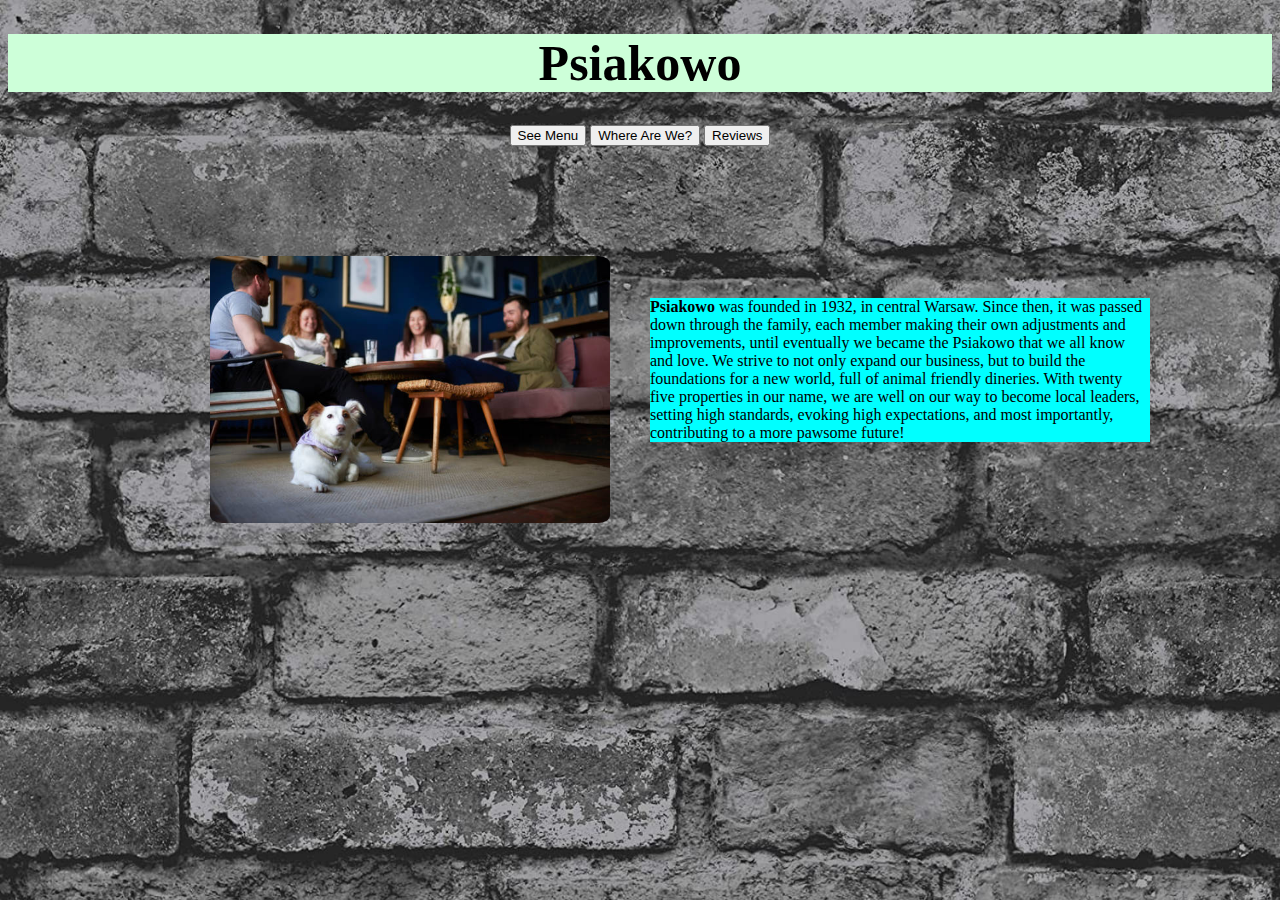
==== index.html @ f20b89fc "choices box is working. working on removing rows" ====
<!DOCTYPE html> <!--- This is a simple declaration letting the browser know that it should expect a html file--->
<html lang="en"> <!-- The lang attribute specifies the language of the elements content. en for English, es for Spanish, fr for French etc -->


    <head> <!-- this is the head section, it should contain a title as well as information required by the browser/webpage. It will rarely be used for anything else. -->
        <link rel ="stylesheet" href="./CSS/Main_Page_CSS.css"> <!-- this specifies the type and location of the link. In this case it is a stylesheet-->
        <meta charset="UTF-8"> <!--The available character set is specified. In this case it is utf-8 to allow for international characters. -->
        <meta name="viewport" content="width=device-width, inital-scale=1.0"> <!-- The view port is the visible part of a web page. the width is set to the device width and the initial scale is  set to 1.0 to let the web page use up the full device screen, but not more.  -->
        <meta name="keywords" content="Psiakowo"> <!--The keywords that used to help browsers find relevant pages. today they are mostly disregarded. -->
        <meta name="description" content="Psiakowo - Restaurant"> <!-- This is the description that is shown to users under the link in the search results. -->
        <title> Psiakowo - Main Page</title> <!--Ths is the title of the web page-->
    </head> <!-- The head section is closed-->

    <header> <!--This is the header section. It contains the top part of the webpage often including a title, banner, navigation bar, etc..-->
        <h1> Psiakowo</h1> <!-- This is the title.-->


            <nav> <!--This is the navigation bar -->
                <button type="button" onclick="location.href='./Menu.html'">See Menu</button> <!--This is the first button which acts as a link to the menu pag -->
                <button type="button" onclick="location.href='./Where_Are_We.html'">Where Are We?</button> <!-- this is the second button which acts as a linjk to the where are we page. -->
                <button type="button" onclick="location.href='./reviews.html'">Reviews</button> <!--this is the third button which acts as a link to the reviews page -->
            </nav><!--the navigation bar is closed -->


    </header><!-- The header is closed.-->

    <body> <!-- this is the start of the body section -->
        <div id = "main"> <!-- a div is created with the id of main -->
            <div id = "history-text-and-img-div"> <!--a div is created with the id of history-text-and-img-div-->
                <img class ="dog-with-family" src="./Images/Pies w Restauracji.jpg" alt="Sorry, the Image cannot be displayed."> <!-- an image is created with the clas sof dog-with-family -->
                <br><!--white space-->
                <br><!-- white space -->
                <p id = "text"> <!-- a paragraph section is created with the id of text -->
                    <strong>Psiakowo</strong> was founded in 1932, in central Warsaw. Since then, it was passed down through the family, each member making their own adjustments and improvements, until eventually we became the Psiakowo that we all know and love. We strive to not only expand our business, but to build the foundations for a new world, full of animal friendly dineries. With twenty five properties in our name, we are well on our way to become local leaders, setting high standards, evoking high expectations, and most importantly, contributing to a more pawsome future!
                </p> <!--the paragraph section is closed -->                    
            </div> <!-- the nested div is closed -->
            

        </div> <!-- the div is closed-->
    </body> <!-- the body section is closed-->
</html> <!-- the html section is closed-->
---- CSS/Main_Page_CSS.css ----
body {
    background-image: url(../Images/Mur.jpg); /* sets the background image */
    background-size: cover; /* makes the image cover the full webpage */
}

nav {
    text-align: center; /* aligns the navigation bar to the center */

}

h1 {
    font-size: 50px; /*sets the font size of the text*/
    background-color: rgb(205, 255, 217); /* sets the background color of the element */
    text-align: center; /* aligns the text of the element to the center */
}

.dog-with-family {
    width: 400px; /* sets the width */
    position: absolute; /* allows full control over the position of the element */
    right: 500px; /* sets the distance from the right of its container */
    border-radius: 3%; /* curves the edges of the image */
    margin-top: 10px; /* sets margin */
    margin-right: 40px; 
    object-fit: cover; /* lets it cover its container */
}

.history {
    font-weight: bold; /* sets bold font weight */
}

#history-text-and-img-div{
    width: 500px; /*sets width */
    height: 50px; /*sets height*/
    position: absolute; /* allows for control over position */
    left: 650px; /* distance from left */
}

#main{
    padding-top: 100px; /* sets padding to the top */
    padding-left: 150px; /* sets padding to the left */
}

aside{
    position: absolute; /* allows for control over position */
    left: 1200px; /* sets distance from left */
    background-color: aqua; /*sets background color */
}

.short-menu-title{
    font-size: 25px; /*sets font size */
    font-weight: bold; /* sets font weight */
    position: relative; /* sets position to be relative of its default position */
    right: 25px;
}

#text {
    background-color: aqua; /* background color of text is added */
}
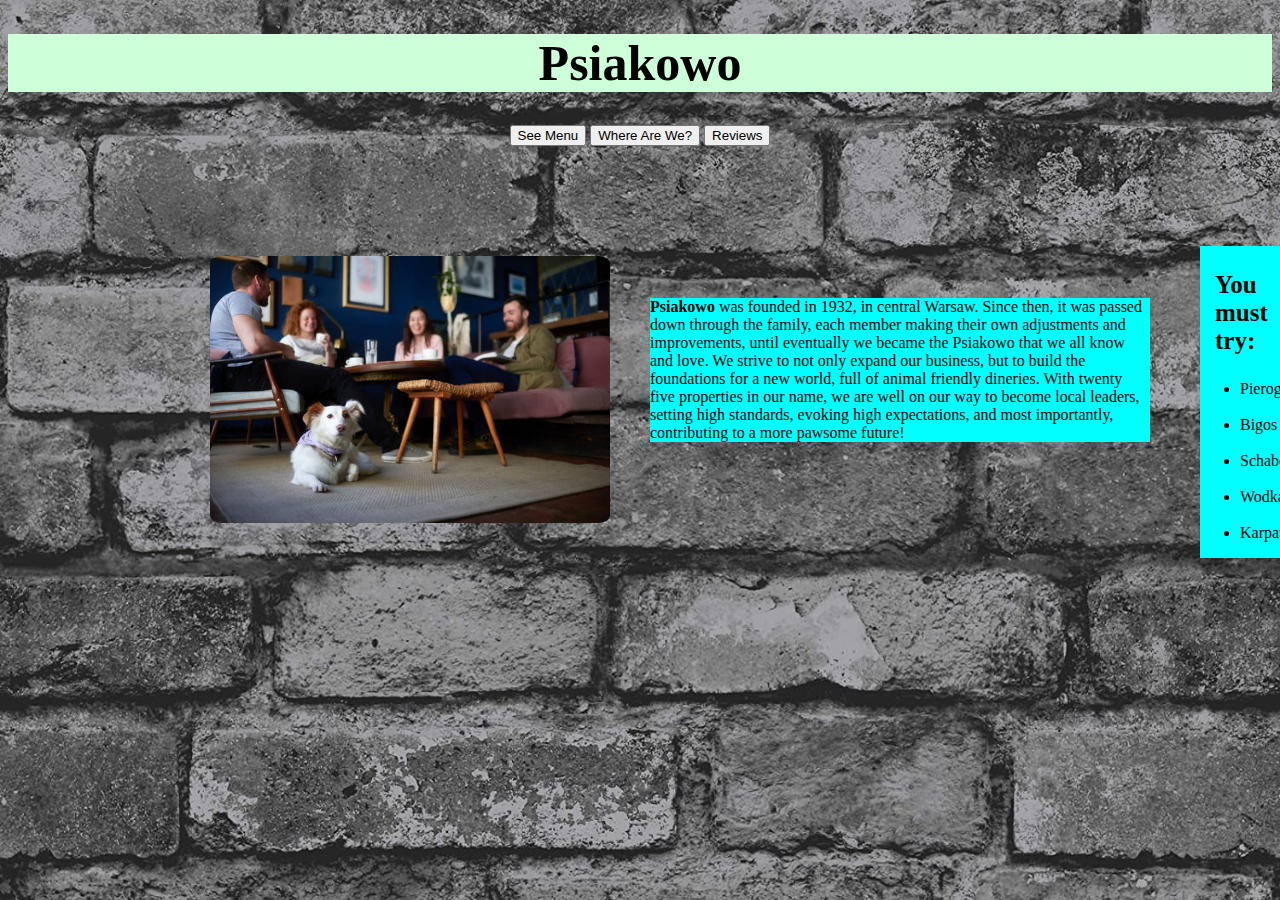
==== commit 0b234683: "next thing to work on - add totals at bottom of table" ====
--- a/index.html
+++ b/index.html
@@ -35,6 +35,20 @@
                 </p> <!--the paragraph section is closed -->                    
             </div> <!-- the nested div is closed -->
             
+            <aside>
+                <ul>
+                    <p class = "short-menu-title">You must try:</p>
+                    <li>Pierogi</li>
+                    <br>
+                    <li>Bigos</li>
+                    <br>
+                    <li>Schabowe</li>
+                    <br>
+                    <li>Wodka</li>
+                    <br>
+                    <li>Karpatka</li>
+                </ul>
+            </aside>
 
         </div> <!-- the div is closed-->
     </body> <!-- the body section is closed-->
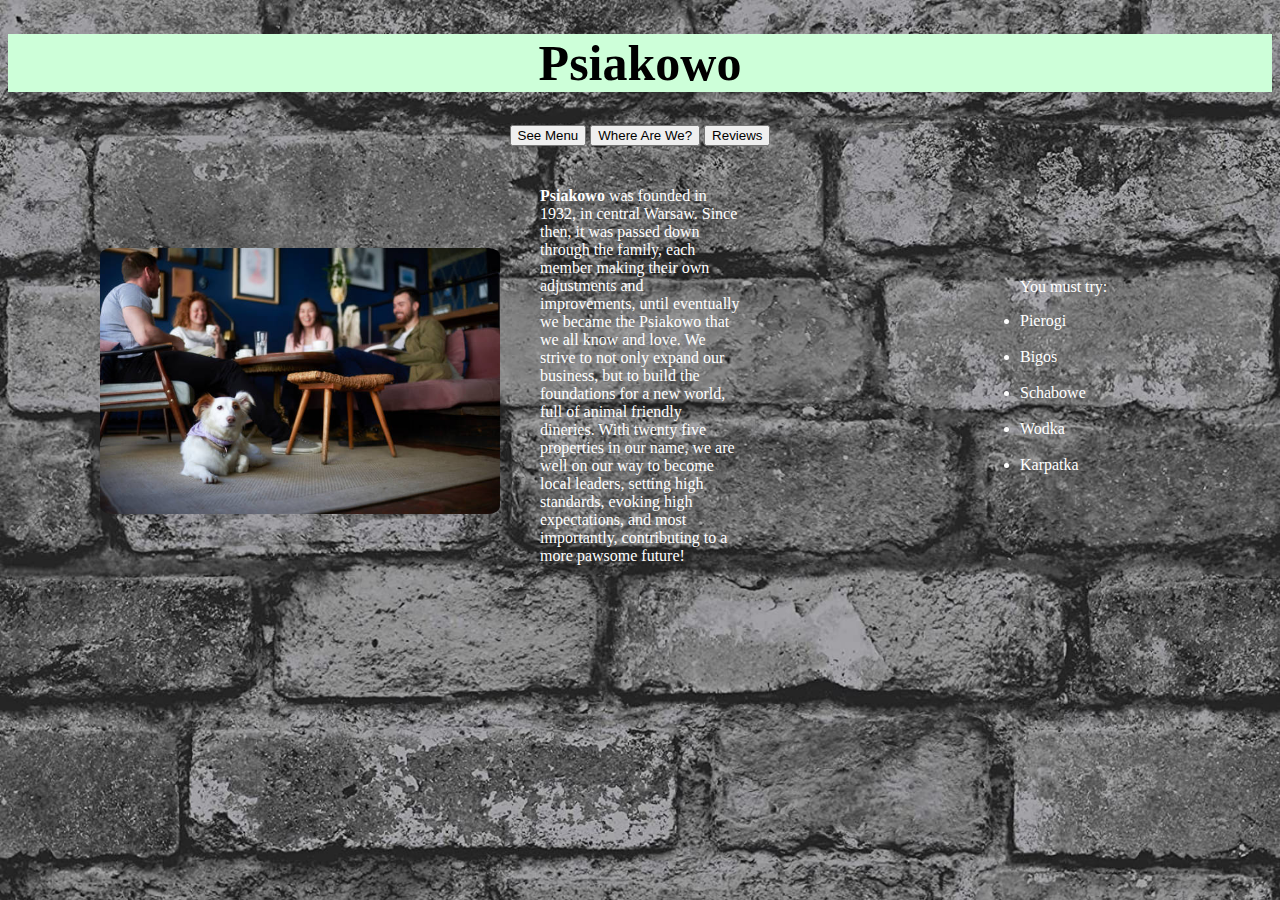
==== commit f0267614: "comments added" ====
--- a/index.html
+++ b/index.html
@@ -5,7 +5,7 @@
     <head> <!-- this is the head section, it should contain a title as well as information required by the browser/webpage. It will rarely be used for anything else. -->
         <link rel ="stylesheet" href="./CSS/Main_Page_CSS.css"> <!-- this specifies the type and location of the link. In this case it is a stylesheet-->
         <meta charset="UTF-8"> <!--The available character set is specified. In this case it is utf-8 to allow for international characters. -->
-        <meta name="viewport" content="width=device-width, inital-scale=1.0"> <!-- The view port is the visible part of a web page. the width is set to the device width and the initial scale is  set to 1.0 to let the web page use up the full device screen, but not more.  -->
+        <meta name="viewport" content="width=device-width, initial-scale=1.0"> <!-- The view port is the visible part of a web page. the width is set to the device width and the initial scale is  set to 1.0 to let the web page use up the full device screen, but not more.  -->
         <meta name="keywords" content="Psiakowo"> <!--The keywords that used to help browsers find relevant pages. today they are mostly disregarded. -->
         <meta name="description" content="Psiakowo - Restaurant"> <!-- This is the description that is shown to users under the link in the search results. -->
         <title> Psiakowo - Main Page</title> <!--Ths is the title of the web page-->
@@ -25,31 +25,34 @@
     </header><!-- The header is closed.-->
 
     <body> <!-- this is the start of the body section -->
-        <div id = "main"> <!-- a div is created with the id of main -->
-            <div id = "history-text-and-img-div"> <!--a div is created with the id of history-text-and-img-div-->
-                <img class ="dog-with-family" src="./Images/Pies w Restauracji.jpg" alt="Sorry, the Image cannot be displayed."> <!-- an image is created with the clas sof dog-with-family -->
-                <br><!--white space-->
-                <br><!-- white space -->
-                <p id = "text"> <!-- a paragraph section is created with the id of text -->
-                    <strong>Psiakowo</strong> was founded in 1932, in central Warsaw. Since then, it was passed down through the family, each member making their own adjustments and improvements, until eventually we became the Psiakowo that we all know and love. We strive to not only expand our business, but to build the foundations for a new world, full of animal friendly dineries. With twenty five properties in our name, we are well on our way to become local leaders, setting high standards, evoking high expectations, and most importantly, contributing to a more pawsome future!
-                </p> <!--the paragraph section is closed -->                    
-            </div> <!-- the nested div is closed -->
-            
-            <aside>
-                <ul>
-                    <p class = "short-menu-title">You must try:</p>
-                    <li>Pierogi</li>
-                    <br>
-                    <li>Bigos</li>
-                    <br>
-                    <li>Schabowe</li>
-                    <br>
-                    <li>Wodka</li>
-                    <br>
-                    <li>Karpatka</li>
-                </ul>
-            </aside>
+        <section class = "container">
+            <article>
+                    <img class ="dog-with-family" src="./Images/Pies w Restauracji.jpg" alt="Sorry, the Image cannot be displayed."> <!-- an image is created with the clas sof dog-with-family -->
+            </article>
 
-        </div> <!-- the div is closed-->
+            <article>
+                    <p> <!-- a paragraph section is created -->
+                        <strong>Psiakowo</strong> was founded in 1932, in central Warsaw. Since then, it was passed down through the family, each member making their own adjustments and improvements, until eventually we became the Psiakowo that we all know and love. We strive to not only expand our business, but to build the foundations for a new world, full of animal friendly dineries. With twenty five properties in our name, we are well on our way to become local leaders, setting high standards, evoking high expectations, and most importantly, contributing to a more pawsome future!
+                    </p> <!--the paragraph section is closed -->                    
+                </div> <!-- the nested div is closed -->
+            </article>
+
+            <article> <!-- an article section is opened--> 
+                <aside> <!-- aside section opened-->
+                    <ul> <!-- list element created -->
+                        <p>You must try:</p> <!-- paragraph element created at the to of the list  -->
+                        <li>Pierogi</li> <!-- item element created-->
+                        <br>
+                        <li>Bigos</li>
+                        <br>
+                        <li>Schabowe</li>
+                        <br>
+                        <li>Wodka</li>
+                        <br>
+                        <li>Karpatka</li>
+                    </ul>
+                </aside>
+            </article>
+        </section>
     </body> <!-- the body section is closed-->
 </html> <!-- the html section is closed-->
--- a/CSS/Main_Page_CSS.css
+++ b/CSS/Main_Page_CSS.css
@@ -1,3 +1,4 @@
+
 body {
     background-image: url(../Images/Mur.jpg); /* sets the background image */
     background-size: cover; /* makes the image cover the full webpage */
@@ -14,45 +15,44 @@
     text-align: center; /* aligns the text of the element to the center */
 }
 
+.container {
+    display: flex; /* allows for flexbox functionality */
+    flex-direction: row; /* sets the direction elements are spaced in */
+    justify-content: center; /* centers content horizontally  inside container */
+    align-items: center; /* aligns to center vertically */
+}
+
+
+article {
+    display: flex; /* allows for flexbox functionality */
+    flex-direction: row;/* sets the direction elements are spaced in */
+    padding: 5px;/* padding is set */
+    padding-left: 100px; /* padding is set */
+    padding-right: 100px; /* padding is set */
+    margin: 20px;
+    color: white;
+    min-width: 200px;
+}
+
 .dog-with-family {
     width: 400px; /* sets the width */
-    position: absolute; /* allows full control over the position of the element */
-    right: 500px; /* sets the distance from the right of its container */
     border-radius: 3%; /* curves the edges of the image */
     margin-top: 10px; /* sets margin */
     margin-right: 40px; 
     object-fit: cover; /* lets it cover its container */
 }
 
-.history {
-    font-weight: bold; /* sets bold font weight */
-}
 
-#history-text-and-img-div{
-    width: 500px; /*sets width */
-    height: 50px; /*sets height*/
-    position: absolute; /* allows for control over position */
-    left: 650px; /* distance from left */
-}
-
-#main{
-    padding-top: 100px; /* sets padding to the top */
-    padding-left: 150px; /* sets padding to the left */
-}
-
-aside{
-    position: absolute; /* allows for control over position */
-    left: 1200px; /* sets distance from left */
-    background-color: aqua; /*sets background color */
-}
-
-.short-menu-title{
-    font-size: 25px; /*sets font size */
-    font-weight: bold; /* sets font weight */
-    position: relative; /* sets position to be relative of its default position */
-    right: 25px;
-}
-
-#text {
-    background-color: aqua; /* background color of text is added */
-}+@media screen and (max-width: 768px) {/* targets the media  screen if it has a max width of 768 */
+    article {
+      flex-direction: column; /* sets the direction elements are spaced in */
+      padding-left: 20px; /* padding is set */
+      padding-right: 20px;/* padding is set */
+    }
+  }
+  
+  @media screen and (max-width: 480px) { /* targets the media  screen if it has a max width of 480 */
+    article {
+      flex-basis: 100%; /*distributes space evenly between articles */
+    }
+  }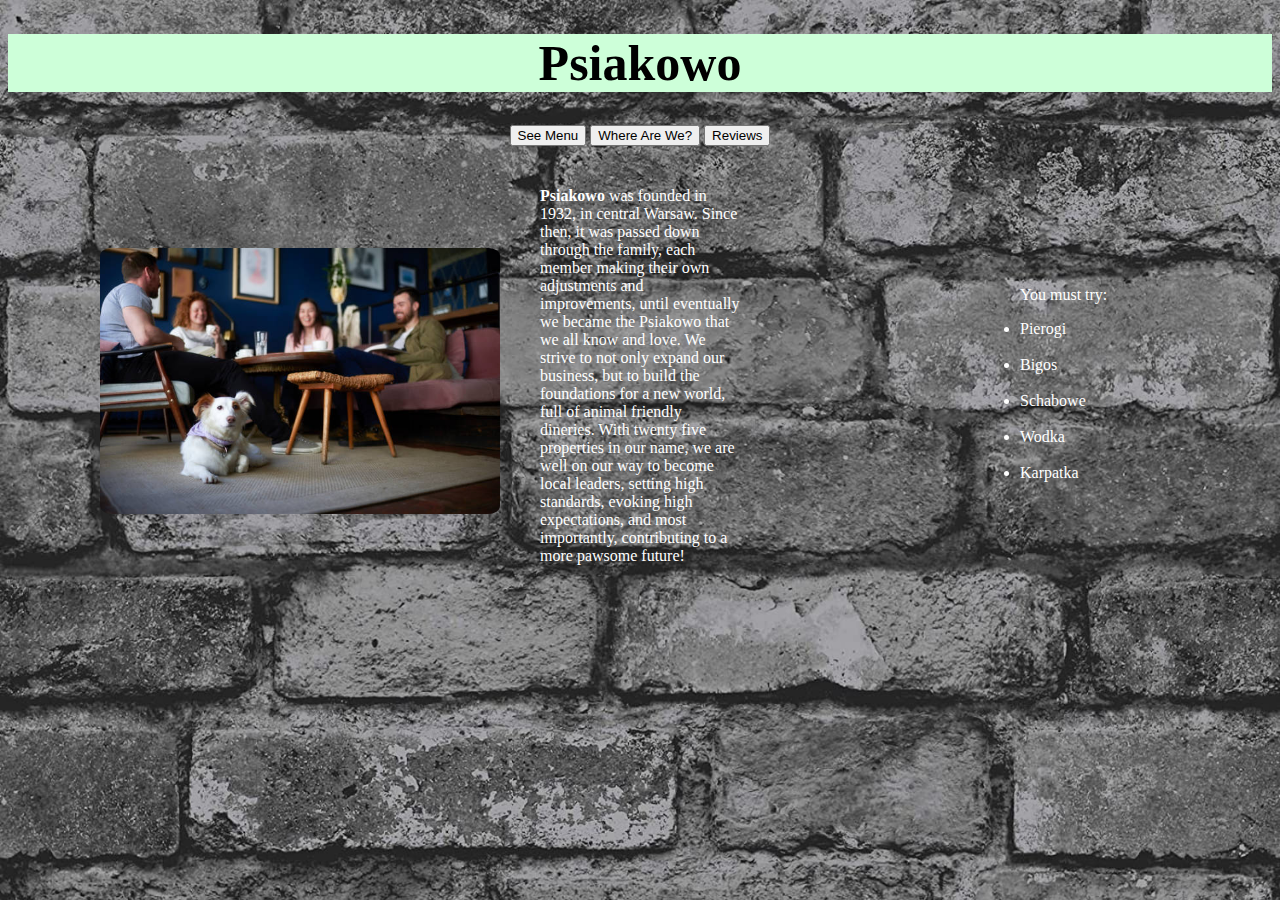
==== commit 1935704e: "Added more adaptive CSS to main page" ====
--- a/index.html
+++ b/index.html
@@ -38,20 +38,18 @@
             </article>
 
             <article> <!-- an article section is opened--> 
-                <aside> <!-- aside section opened-->
-                    <ul> <!-- list element created -->
-                        <p>You must try:</p> <!-- paragraph element created at the to of the list  -->
-                        <li>Pierogi</li> <!-- item element created-->
-                        <br>
-                        <li>Bigos</li>
-                        <br>
-                        <li>Schabowe</li>
-                        <br>
-                        <li>Wodka</li>
-                        <br>
-                        <li>Karpatka</li>
-                    </ul>
-                </aside>
+                <ul> <!-- list element created -->
+                    <p>You must try:</p> <!-- paragraph element created at the to of the list  -->
+                    <li>Pierogi</li> <!-- item element created-->
+                    <br>
+                    <li>Bigos</li>
+                    <br>
+                    <li>Schabowe</li>
+                    <br>
+                    <li>Wodka</li>
+                    <br>
+                    <li>Karpatka</li>
+                </ul>
             </article>
         </section>
     </body> <!-- the body section is closed-->
--- a/CSS/Main_Page_CSS.css
+++ b/CSS/Main_Page_CSS.css
@@ -25,13 +25,14 @@
 
 article {
     display: flex; /* allows for flexbox functionality */
+    flex: 1; /* lets element fill entire container*/
     flex-direction: row;/* sets the direction elements are spaced in */
     padding: 5px;/* padding is set */
     padding-left: 100px; /* padding is set */
     padding-right: 100px; /* padding is set */
     margin: 20px;
+    min-width: 200px;
     color: white;
-    min-width: 200px;
 }
 
 .dog-with-family {
@@ -43,16 +44,42 @@
 }
 
 
-@media screen and (max-width: 768px) {/* targets the media  screen if it has a max width of 768 */
+@media screen and (max-width:300px), screen and (max-height: 500px) {/* targets the media  screen if it has a lower width than 300 or lower hight than 500 */
+    .container {
+      padding: 10px;
+    }
+  
+    .dog-with-family {
+      display: none;
+    }
+  
+    article {
+      margin-bottom: 20px;
+    }
+  
+    p {
+      font-size: 14px;
+      line-height: 1.5;
+    }
+  
+    ul {
+      font-size: 14px;
+      padding-left: 20px;
+      margin-top: 10px;
+      margin-bottom: 10px;
+    }
+  
+    ul li {
+      margin-bottom: 8px;
+    }
+  }
+  
+  
+  @media screen and (max-width: 480px), screen and (max-height: 500px) { /* targets the media  screen if it has a max width of 480 */
     article {
       flex-direction: column; /* sets the direction elements are spaced in */
       padding-left: 20px; /* padding is set */
       padding-right: 20px;/* padding is set */
-    }
-  }
-  
-  @media screen and (max-width: 480px) { /* targets the media  screen if it has a max width of 480 */
-    article {
       flex-basis: 100%; /*distributes space evenly between articles */
     }
   }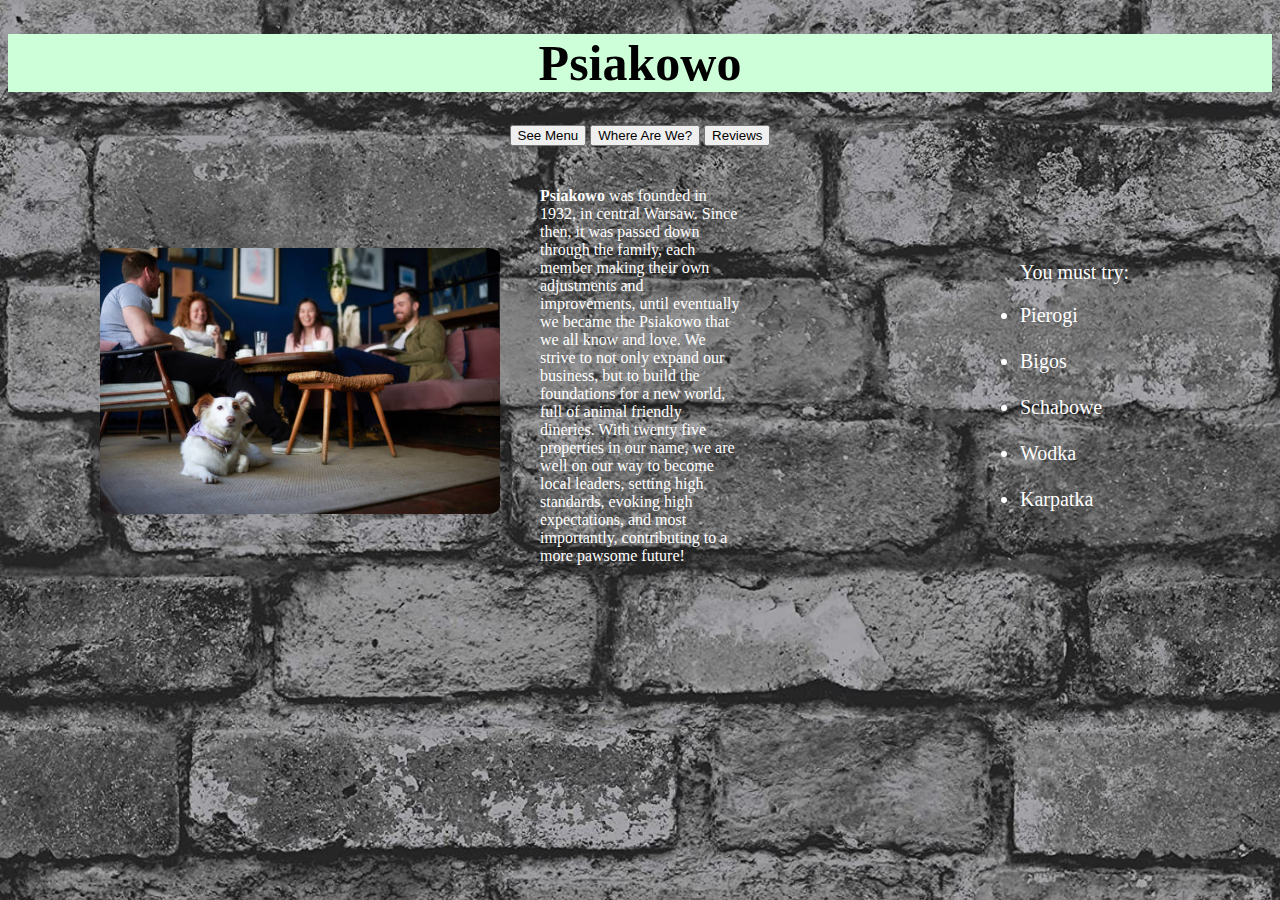
==== commit e9eaccc1: "Final adjustements for portfolio" ====
--- a/index.html
+++ b/index.html
@@ -25,32 +25,74 @@
     </header><!-- The header is closed.-->
 
     <body> <!-- this is the start of the body section -->
-        <section class = "container">
-            <article>
-                    <img class ="dog-with-family" src="./Images/Pies w Restauracji.jpg" alt="Sorry, the Image cannot be displayed."> <!-- an image is created with the clas sof dog-with-family -->
-            </article>
+        <section id = "desktop_html">
+            <section class = "text">
+                <article>
+                        <img class ="dog-with-family" src="./Images/Pies w Restauracji.jpg" alt="Sorry, the Image cannot be displayed."> <!-- an image is created with the clas sof dog-with-family -->
+                </article>
 
-            <article>
-                    <p> <!-- a paragraph section is created -->
-                        <strong>Psiakowo</strong> was founded in 1932, in central Warsaw. Since then, it was passed down through the family, each member making their own adjustments and improvements, until eventually we became the Psiakowo that we all know and love. We strive to not only expand our business, but to build the foundations for a new world, full of animal friendly dineries. With twenty five properties in our name, we are well on our way to become local leaders, setting high standards, evoking high expectations, and most importantly, contributing to a more pawsome future!
-                    </p> <!--the paragraph section is closed -->                    
-                </div> <!-- the nested div is closed -->
-            </article>
+                <article>
+                        <p> <!-- a paragraph section is created -->
+                            <strong>Psiakowo</strong> was founded in 1932, in central Warsaw. Since then, it was passed down through the family, each member making their own adjustments and improvements, until eventually we became the Psiakowo that we all know and love. We strive to not only expand our business, but to build the foundations for a new world, full of animal friendly dineries. With twenty five properties in our name, we are well on our way to become local leaders, setting high standards, evoking high expectations, and most importantly, contributing to a more pawsome future!
+                        </p> <!--the paragraph section is closed -->                    
+                </article>
 
-            <article> <!-- an article section is opened--> 
-                <ul> <!-- list element created -->
-                    <p>You must try:</p> <!-- paragraph element created at the to of the list  -->
-                    <li>Pierogi</li> <!-- item element created-->
-                    <br>
-                    <li>Bigos</li>
-                    <br>
-                    <li>Schabowe</li>
-                    <br>
-                    <li>Wodka</li>
-                    <br>
-                    <li>Karpatka</li>
-                </ul>
-            </article>
+                <article> <!-- an article section is opened--> 
+                    <ul> <!-- list element created -->
+                        <p>You must try:</p> <!-- paragraph element created at the to of the list  -->
+                        <li>Pierogi</li> <!-- item element created-->
+                        <br>
+                        <li>Bigos</li>
+                        <br>
+                        <li>Schabowe</li>
+                        <br>
+                        <li>Wodka</li>
+                        <br>
+                        <li>Karpatka</li>
+                    </ul>
+                </article>
+            </section>
         </section>
+
+        <section id = "mobile_html">
+            <section id = "text_and_image_container">
+                <section id = "text">
+                    <article>
+                        <p> <!-- a paragraph section is created -->
+                            <strong>Psiakowo</strong> was founded in 1932, in central Warsaw. Since then, it was passed down through the family, each member making their own adjustments and improvements, until eventually we became the Psiakowo that we all know and love. We strive to not only expand our business, but to build the foundations for a new world, full of animal friendly dineries. With twenty five properties in our name, we are well on our way to become local leaders, setting high standards, evoking high expectations, and most importantly, contributing to a more pawsome future!
+                        </p> <!--the paragraph section is closed -->                    
+                    </article>
+
+                    <article id = "you-must-try"> <!-- an article section is opened--> 
+                        <ul> <!-- list element created -->
+                            <p>You must try:</p> <!-- paragraph element created at the to of the list  -->
+                            <li>Pierogi</li> <!-- item element created-->
+                            <br>
+                            <li>Bigos</li>
+                            <br>
+                            <li>Schabowe</li>
+                            <br>
+                            <li>Wodka</li>
+                            <br>
+                            <li>Karpatka</li>
+                        </ul>
+                    </article>
+                </section>
+
+                <section id = "image">
+                    <article>
+                        <img class ="dog-with-family" src="./Images/Pies w Restauracji.jpg" alt="Sorry, the Image cannot be displayed."> <!-- an image is created with the clas sof dog-with-family -->
+                    </article>
+                </section>
+
+            </section>
+            
+        </section>
+
+
+
+
+
+
     </body> <!-- the body section is closed-->
 </html> <!-- the html section is closed-->
--- a/CSS/Main_Page_CSS.css
+++ b/CSS/Main_Page_CSS.css
@@ -15,7 +15,19 @@
     text-align: center; /* aligns the text of the element to the center */
 }
 
-.container {
+#mobile_html {
+  display: none;
+}
+
+
+          /* desktop css */
+.text_and_image_container {
+  display: flex; 
+  flex-direction: column;
+  justify-content: center;
+}
+
+.text {
     display: flex; /* allows for flexbox functionality */
     flex-direction: row; /* sets the direction elements are spaced in */
     justify-content: center; /* centers content horizontally  inside container */
@@ -43,22 +55,50 @@
     object-fit: cover; /* lets it cover its container */
 }
 
+ul {
+  font-size: 20px;
+}
 
-@media screen and (max-width:300px), screen and (max-height: 500px) {/* targets the media  screen if it has a lower width than 300 or lower hight than 500 */
-    .container {
+
+
+@media screen and (max-width:600px), screen and (max-height: 800px) {
+      body {
+      zoom: 0.7;
+    }
+
+    #desktop_html {
+      display: none;
+    }
+
+    #mobile_html {
+      display: flex; 
+      flex-direction: row;
+      justify-content: center;
+    }
+
+    #text_and_image_container {
+      display: flex;
+      flex-direction: column;
+    }
+
+    #text {
+      display: flex;
+      flex-direction: row;
       padding: 10px;
     }
-  
-    .dog-with-family {
-      display: none;
-    }
-  
+    
     article {
+      margin-right: 0px;
+      margin-left: 0px;
       margin-bottom: 20px;
+      max-width: 5px;
+      padding-left: 20px; /* padding is set */
+      padding-right: 20px;/* padding is set */
+
     }
   
     p {
-      font-size: 14px;
+      font-size: 10px;
       line-height: 1.5;
     }
   
@@ -74,12 +114,4 @@
     }
   }
   
-  
-  @media screen and (max-width: 480px), screen and (max-height: 500px) { /* targets the media  screen if it has a max width of 480 */
-    article {
-      flex-direction: column; /* sets the direction elements are spaced in */
-      padding-left: 20px; /* padding is set */
-      padding-right: 20px;/* padding is set */
-      flex-basis: 100%; /*distributes space evenly between articles */
-    }
-  }+  